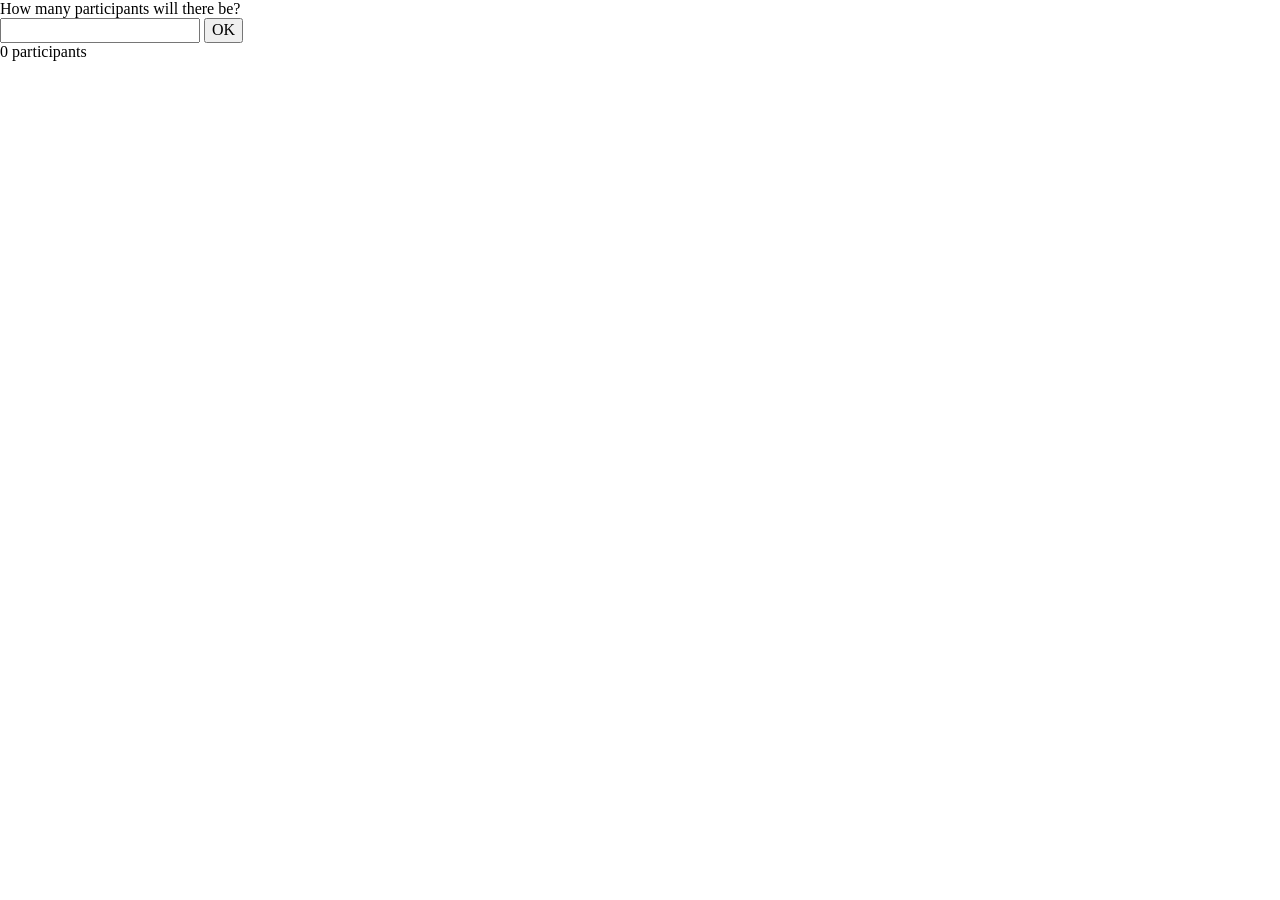
==== index.html @ ca527b99 "initial commit for live web app" ====
<!DOCTYPE <!DOCTYPE html>
<html>
<head>
    <meta charset="utf-8" />
    <meta http-equiv="X-UA-Compatible" content="IE=edge">
    <title>Bill Split</title>
    <meta name="viewport" content="width=device-width, initial-scale=1">
    <link rel="stylesheet" type="text/css" media="screen" href="normalize.css" />
    <script src="owner.js"></script>
    <script src="item.js"></script>
    <script src="main.js"></script>
</head>
<body>
    <div>
        <span>How many participants will there be?</span>
        <form>
            <input type="number" id="num-owners"/>
            <button type="button" id="OKbutton">OK</button>
            <div><span id="owners-result">0</span> participants</div>
        </form>
        <ul id="owner-names-list"></ul>
    </div>
    <div id="buttons-div" style="visibility:hidden">
        <button id="add-item-button" type=Button>+ Item</button>
        <button id="calculate-button" type=Button>Calculate!</button>
    </div>
    <div id="running-total"></div>
    <div id="summary-wrapper"></div>


</body>
</html>
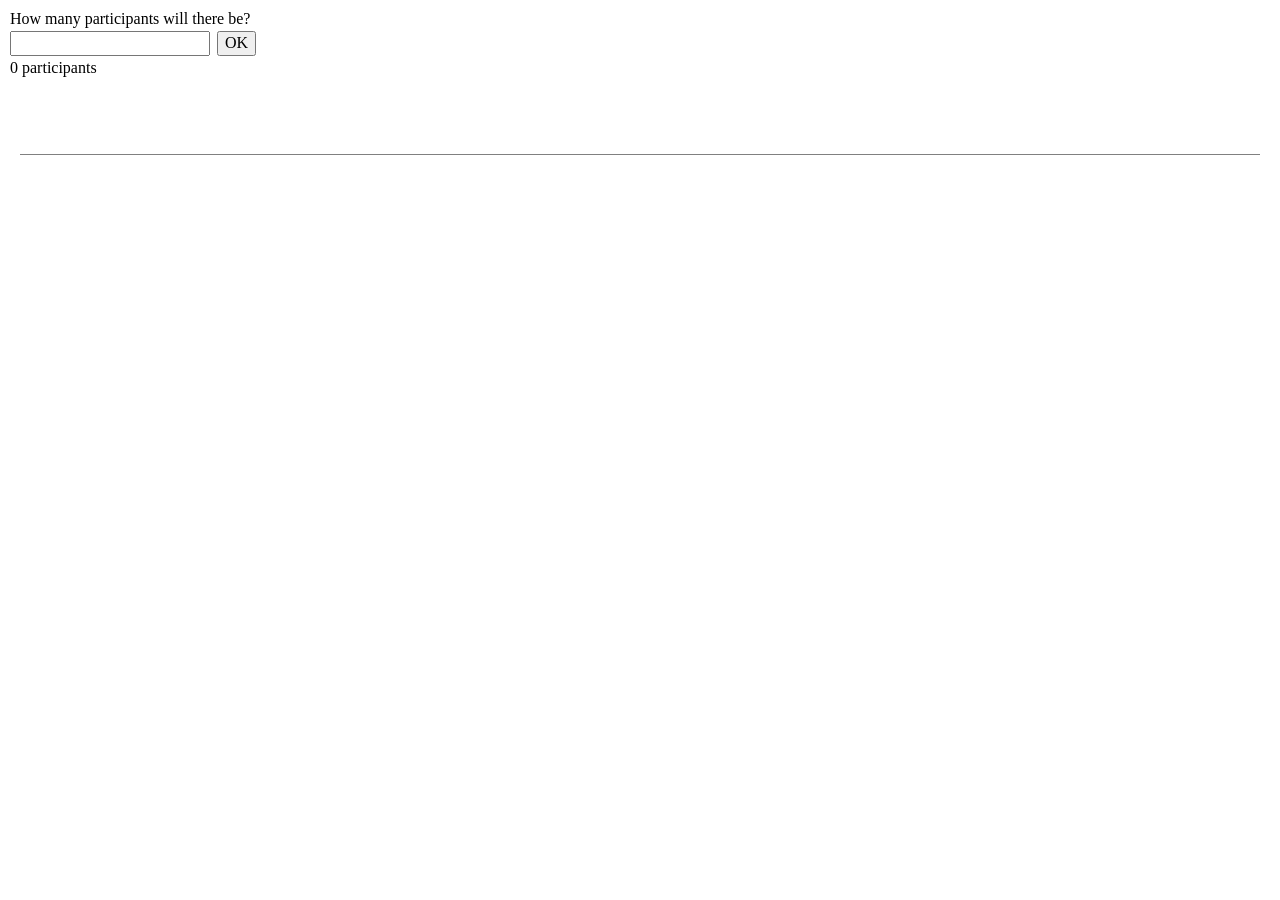
==== commit 693a7348: "front end changes" ====
--- a/index.html
+++ b/index.html
@@ -6,6 +6,7 @@
     <title>Bill Split</title>
     <meta name="viewport" content="width=device-width, initial-scale=1">
     <link rel="stylesheet" type="text/css" media="screen" href="normalize.css" />
+    <link rel="stylesheet" type="text/css" media="screen" href="styles.css" />
     <script src="owner.js"></script>
     <script src="item.js"></script>
     <script src="main.js"></script>
@@ -14,11 +15,13 @@
     <div>
         <span>How many participants will there be?</span>
         <form>
-            <input type="number" id="num-owners"/>
+            <input type="number" id="num-owners" min="1"/>
             <button type="button" id="OKbutton">OK</button>
             <div><span id="owners-result">0</span> participants</div>
         </form>
         <ul id="owner-names-list"></ul>
+        <!-- To Do: consolidate all rename owner buttons into one rename button -->
+        <!-- <button type="button" id="rename-ownerName-button" style="visibility: hidden">Rename</button> -->
     </div>
     <div id="buttons-div" style="visibility:hidden">
         <button id="add-item-button" type=Button>+ Item</button>
--- a/styles.css
+++ b/styles.css
@@ -0,0 +1,65 @@
+body{
+    padding: 10px;
+}
+
+#summary-wrapper{
+    border-top: solid grey 1px;
+    margin: 10px;
+    margin-top: 30px;
+
+}
+
+#running-total{
+    font-weight: bold;
+    float: right;
+    margin-top: 10px;
+    margin-right: 10px;
+}
+
+
+#add-item-button{
+    margin-right: 0;
+}
+
+#calculate-button{
+    margin-left: 0;
+}
+
+.item-header {
+    display: inline;
+}
+
+.item-price-input{
+    display: inline-block;
+}
+
+.item-price {
+    float: right;
+    font-weight: bold;
+}
+
+.item-wrap{
+    margin: 10px;
+    background: #b3d1ff;
+    border: solid grey 1px;
+    padding: 10px;
+}
+
+.owner-div{
+    margin-top: 2px;
+    padding: 5px;
+}
+
+.nickname-span{
+    font-weight: bold;
+}
+
+.ownerTotal-span{
+    font-weight: bold;  
+    float: right;
+}
+
+button {
+    margin: 3px;
+}
+
